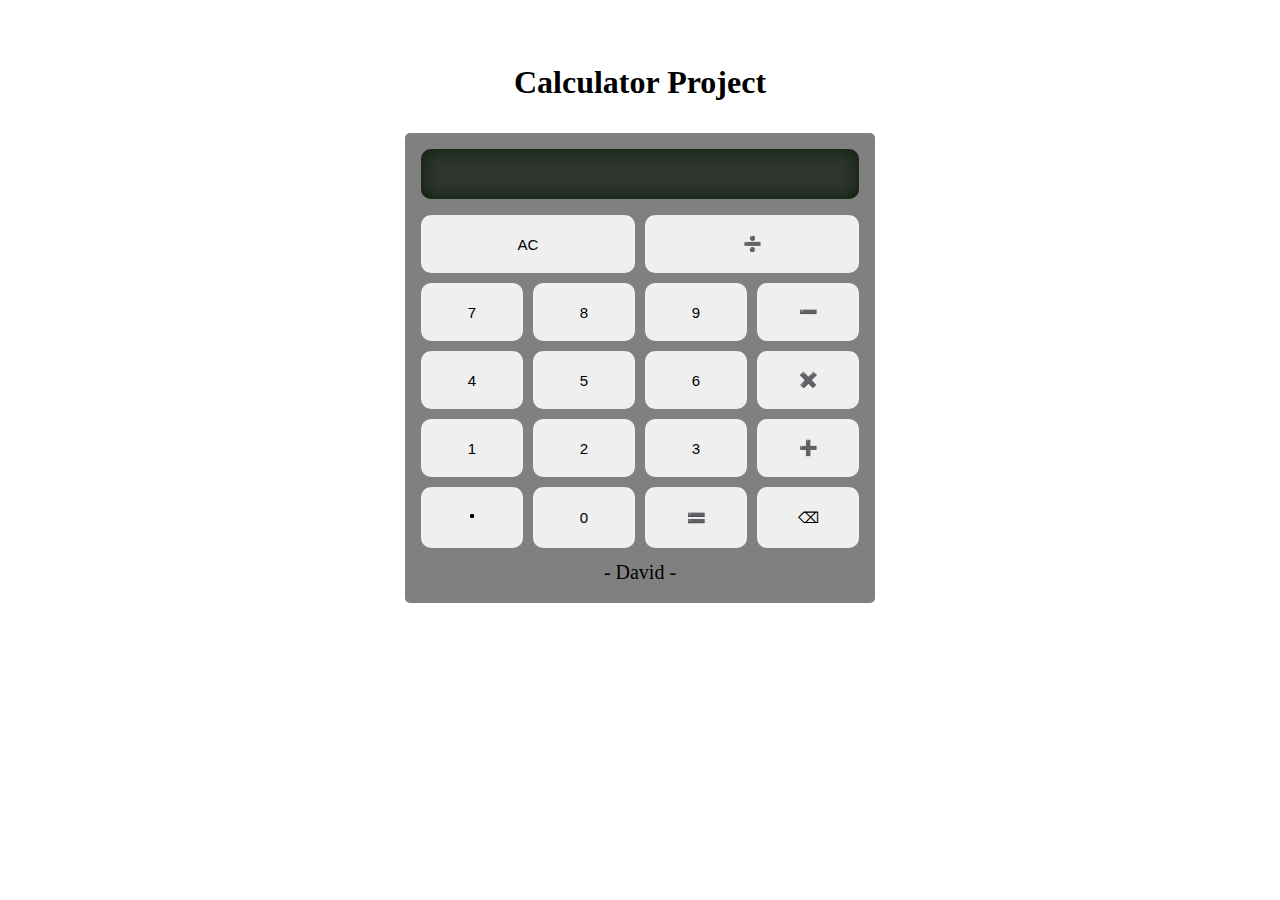
==== calculator/index.html @ ba4a5552 "change folder names" ====
<!DOCTYPE html>
<html lang="en">
  <head>
    <meta charset="UTF-8" />
    <meta name="viewport" content="width=device-width, initial-scale=1.0" />
    <title>Document</title>
    <link rel="stylesheet" href="style.css" />
  </head>
  <body>
    <h1>Calculator Project</h1>
    <div class="container">
      <div class="display"></div>
      <div class="buttons-container">
        <div class="row-btn">
          <button id="clear">AC</button>
          <button id="devide">➗</button>
        </div>
        <div class="row-btn">
          <button id="seven">7</button>
          <button id="eight">8</button>
          <button id="nine">9</button>
          <button id="substract">➖</button>
        </div>
        <div class="row-btn">
          <button id="four">4</button>
          <button id="five">5</button>
          <button id="six">6</button>
          <button id="multiply">✖️</button>
        </div>
        <div class="row-btn">
          <button id="one">1</button>
          <button id="two">2</button>
          <button id="three">3</button>
          <button id="add">➕</button>
        </div>
        <div class="row-btn">
          <button id="dot"><img src="dot.png" /></button>
          <button id="zero">0</button>
          <button id="equal">🟰</button>
          <button id="backspace">⌫</button>
        </div>
      </div>
      <p style="margin-top: 0.8rem; font-size: 20px">- David -</p>
    </div>
    <script src="calculater.js"></script>
  </body>
</html>
---- calculator/style.css ----
@import url("https://fonts.googleapis.com/css2?family=Orbitron:wght@400..900&display=swap");
.orbitron {
  font-family: "Orbitron", serif;
  font-optical-sizing: auto;
  font-weight: 500;
  font-style: normal;
}

* {
  box-sizing: border-box;
  margin: 0;
  padding: 0;
}

h1 {
  text-align: center;
  margin-top: 2em;
}

.container {
  width: 470px;
  height: 470px;
  margin: 2em auto;
  display: flex;
  flex-direction: column;
  align-items: center;
  border-radius: 5px;
  padding: 1rem;
  background-color: grey;
}

.display {
  background-color: rgb(49, 54, 49);
  width: 100%;
  box-shadow: inset 0 0 20px #071f07;
  color: white;
  overflow: hidden;
  display: flex;
  gap: 20px;
  padding: 25px;
  border-radius: 10px;
  align-items: center;
}

.buttons-container {
  display: flex;
  flex-direction: column;
  width: 100%;
  gap: 10px;
  margin-top: 1rem;
}

.row-btn {
  display: flex;
  justify-content: center;
  gap: 10px;
}

.clear {
  grid-row-start: 5;
  grid-row-end: 7;
}

.zero {
  grid-column-start: -4;
}

button {
  padding: 20px;
  border-radius: 10px;
  border: none;
  cursor: pointer;
  font-size: 15px;
  flex-basis: 25%;
}

button:hover {
  background-color: greenyellow;
  transform: translate(-5px);
}

#clear {
  flex-basis: 50%;
}

#devide {
  flex-basis: 50%;
}

img {
  width: 18px;
}
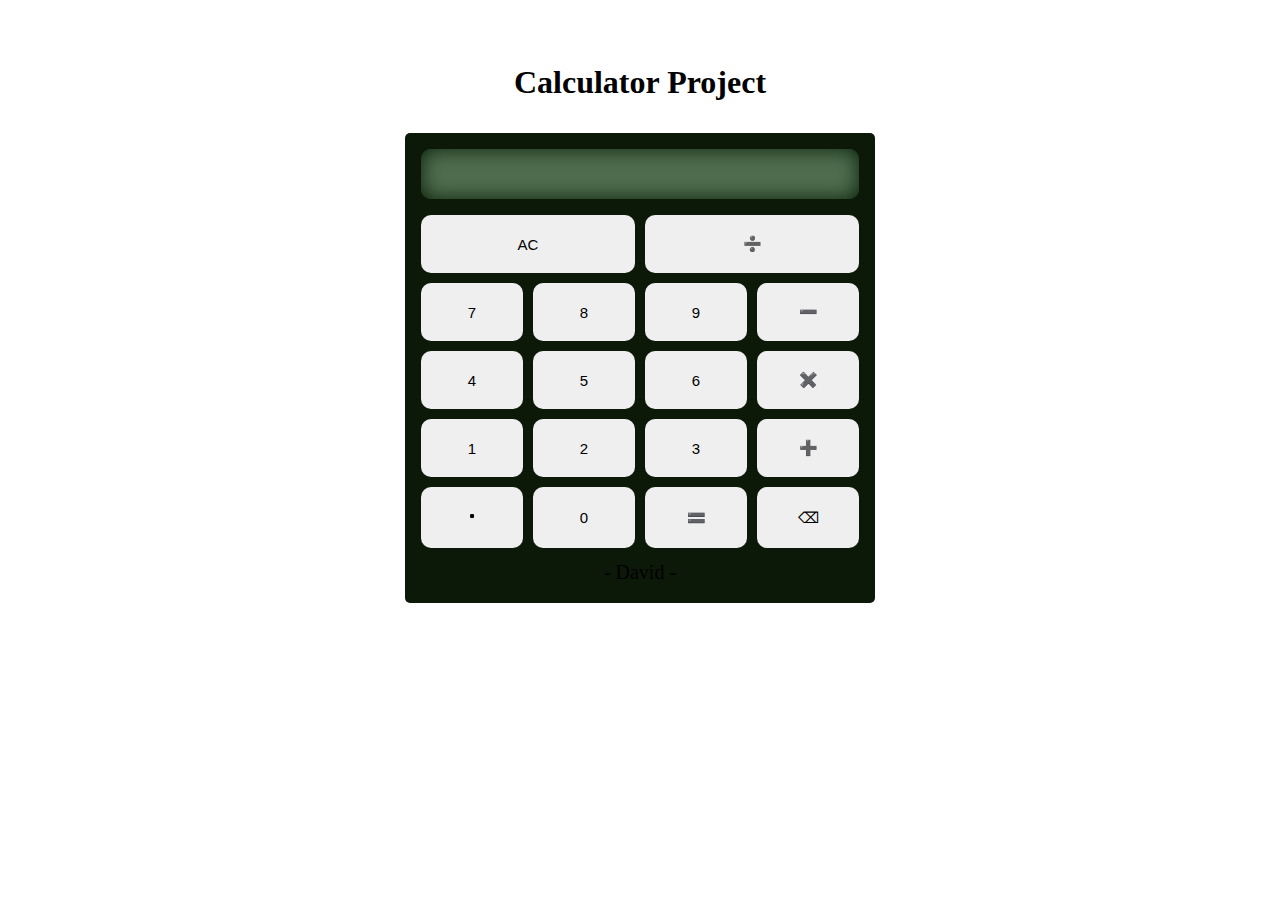
==== commit 67ad42cf: "add css" ====
--- a/calculator/index.html
+++ b/calculator/index.html
@@ -9,7 +9,7 @@
   <body>
     <h1>Calculator Project</h1>
     <div class="container">
-      <div class="display"></div>
+      <div class="display orbitron"></div>
       <div class="buttons-container">
         <div class="row-btn">
           <button id="clear">AC</button>
--- a/calculator/style.css
+++ b/calculator/style.css
@@ -26,11 +26,12 @@
   align-items: center;
   border-radius: 5px;
   padding: 1rem;
-  background-color: grey;
+  background-color: rgb(13, 25, 8);
 }
 
 .display {
-  background-color: rgb(49, 54, 49);
+  /* background-color: rgb(49, 54, 49); */
+  background-color: rgb(80, 109, 80);
   width: 100%;
   box-shadow: inset 0 0 20px #071f07;
   color: white;
@@ -75,7 +76,7 @@
 }
 
 button:hover {
-  background-color: greenyellow;
+  background-color: #28a745;
   transform: translate(-5px);
 }
 
